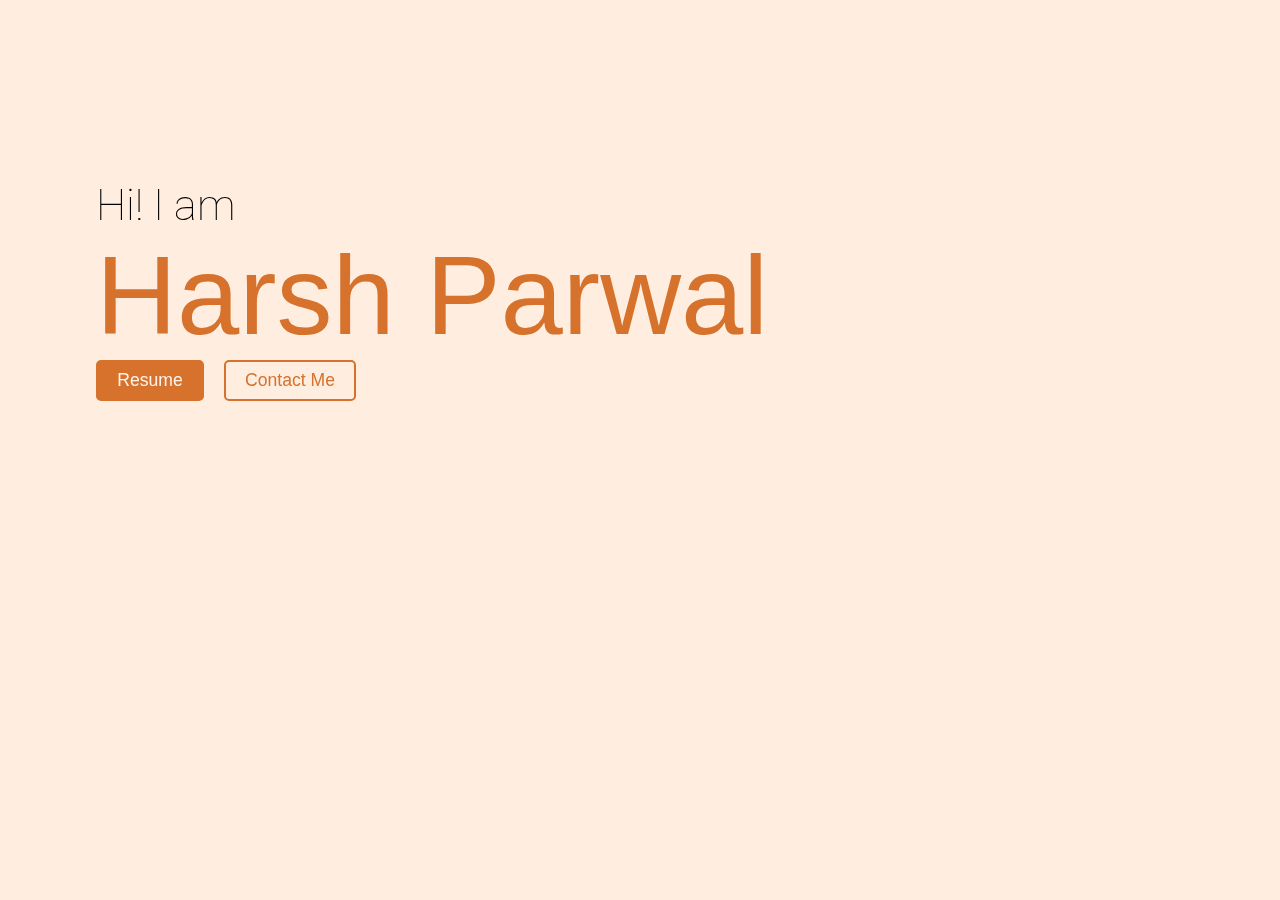
==== index.html @ 03e76a9d "Add files via upload" ====
<!DOCTYPE html>
<html lang="en">
<head>
    <meta charset="UTF-8">
    <meta http-equiv="X-UA-Compatible" content="IE=edge">
    <meta name="viewport" content="width=device-width, initial-scale=1.0">
    <title>Hi! I am Harsh Parwal</title>
    <link rel="stylesheet" href="styleProfile.css">
</head>
<body>
    <div class="overlay"></div>
    <div class="image"></div>
    <div class="content">
        <div class="text">
            <p class="line">Hi! I am</p>
            <p class="name">Harsh Parwal</p>
        </div>
        <div class="btn-container-profile">
            <a href="./cv.html" target="_blank"><button class="btn resume-btn">Resume</button></a>
            <a href="./contact-form.html" target="_blank"><button class="btn contact-btn">Contact Me</button></a>
        </div>
    </div>
</body>
</html>
---- styleProfile.css ----
@import url('https://fonts.googleapis.com/css2?family=Roboto:ital,wght@0,100;0,300;0,400;0,500;0,700;0,900;1,100;1,300;1,400;1,500;1,700;1,900&display=swap');
@import url('http://fonts.cdnfonts.com/css/jenna-sue');

*,::after,::before{
    margin: 0;
    padding: 0;
    box-sizing: border-box;
}

body {
    font-family: 'Roboto', sans-serif;
}

.overlay {
    position: fixed;
    top: 0;
    left: 0;
    width: 100vw;
    height: 100vh;
    background-color: rgba(255, 222, 199, 0.55);
}

.image {
    background-image: url(./photo.jpg);
    background-position: center center;
    background-repeat: no-repeat no-repeat;
    background-size: cover;
    height: 100%;
    width: 100%;
    position: fixed;
    top: 0;
    z-index: -99;
}

p.line {
    font-size: 2.7rem;
    font-weight: 100;
}

p.name {
    font-family: 'Jenna Sue', sans-serif;
    font-size: 7rem;
}

.text {
    display: flex;
    flex-direction: column;
}

.name {
    color: #d6722b;
}

.content {
    position: fixed;
    top: 20vh;
    left: 6rem;
}

.contact {
    top: 12vh;
}

.btn {
    outline: none;
    padding: 0.5rem 1.2rem;
    margin-right: 1rem;
    font-weight: 400;
    font-size: 1.1rem;
    transition: all 0.2s linear;
    border-radius: 5px;
    border: 2px solid #d6722b;
    cursor: pointer;
}

.resume-btn {
    background-color: #d6722b;
    color: rgb(255, 242, 234);
}

.resume-btn:hover {
    background-color: transparent;
    color: #d6722b;
}

.contact-btn {
    background-color: transparent;
    color: #d6722b;
}

.contact-btn:hover {
    background-color: #d6722b;
    color: rgb(255, 242, 234);
}

.form-container {
    background-color: rgba(255, 251, 248, 0.6);
    width: 380px;
    padding: 2.3rem 2rem;
    border-radius: 15px;
    box-shadow: 6px 6px 50px rgba(49, 24, 1, 0.2);
}

.form-container h2 {
    font-size: 3.5rem;
    text-align: center;
    margin-bottom: 0.5rem;
    color: #d6722b;
    font-family: 'Jenna Sue', sans-serif;
    font-weight: lighter;
}

.field {
    margin-bottom: 0.4rem;
    color: rgb(87, 87, 87);
}

.input-area {
    width: 100%;
    outline: none;
    margin-bottom: 1rem;
    padding: 0.5rem 0.8rem;
    border-radius: 5px;
    border: 1px solid #d6722b;
    font-family: 'Roboto', sans-serif;
    background-color: transparent;
}

.submit-btn {
    border: 1px solid #d6722b;
    font-size: 1rem;
}

.submit-btn:hover {
    border: 1px solid #d6722b;
}

.btn-container {
    text-align: center;
}
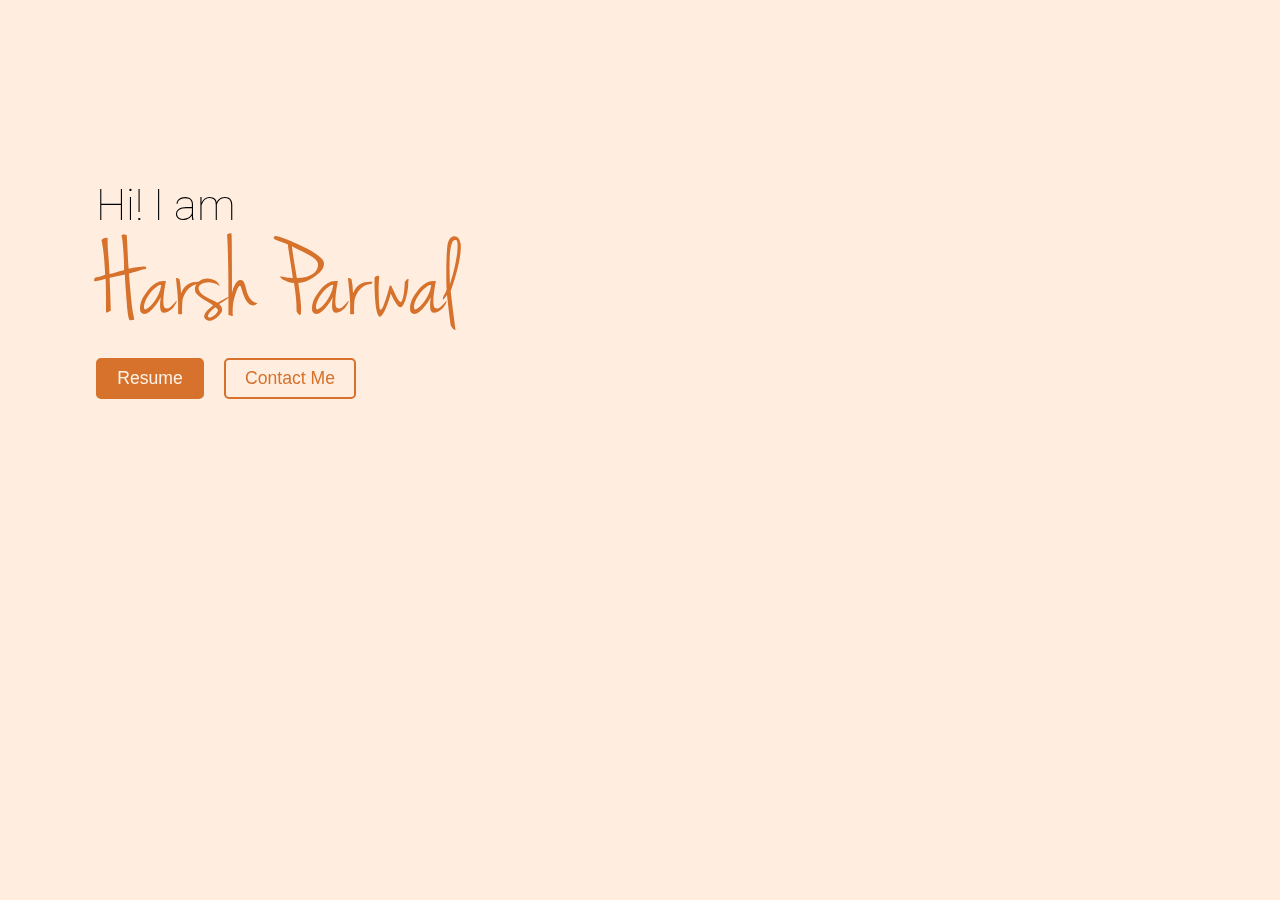
==== commit 4a8266d1: "final" ====
--- a/index.html
+++ b/index.html
@@ -1,24 +1,27 @@
-<!DOCTYPE html>
-<html lang="en">
-<head>
-    <meta charset="UTF-8">
-    <meta http-equiv="X-UA-Compatible" content="IE=edge">
-    <meta name="viewport" content="width=device-width, initial-scale=1.0">
-    <title>Hi! I am Harsh Parwal</title>
-    <link rel="stylesheet" href="styleProfile.css">
-</head>
-<body>
-    <div class="overlay"></div>
-    <div class="image"></div>
-    <div class="content">
-        <div class="text">
-            <p class="line">Hi! I am</p>
-            <p class="name">Harsh Parwal</p>
-        </div>
-        <div class="btn-container-profile">
-            <a href="./cv.html" target="_blank"><button class="btn resume-btn">Resume</button></a>
-            <a href="./contact-form.html" target="_blank"><button class="btn contact-btn">Contact Me</button></a>
-        </div>
-    </div>
-</body>
+<!DOCTYPE html>
+<html lang="en">
+
+<head>
+    <meta charset="UTF-8">
+    <meta http-equiv="X-UA-Compatible" content="IE=edge">
+    <meta name="viewport" content="width=device-width, initial-scale=1.0">
+    <title>Hi! I am Harsh Parwal</title>
+    <link rel="stylesheet" href="styleProfile.css">
+</head>
+
+<body>
+    <div class="overlay"></div>
+    <div class="image"></div>
+    <div class="content">
+        <div class="text">
+            <p class="line">Hi! I am</p>
+            <p class="name">Harsh Parwal</p>
+        </div>
+        <div class="btn-container-profile">
+            <a href="./cv.html" target="_blank"><button class="btn resume-btn">Resume</button></a>
+            <a href="./contact-form.html" target="_blank"><button class="btn contact-btn">Contact Me</button></a>
+        </div>
+    </div>
+</body>
+
 </html>--- a/styleProfile.css
+++ b/styleProfile.css
@@ -1,140 +1,145 @@
-@import url('https://fonts.googleapis.com/css2?family=Roboto:ital,wght@0,100;0,300;0,400;0,500;0,700;0,900;1,100;1,300;1,400;1,500;1,700;1,900&display=swap');
-@import url('http://fonts.cdnfonts.com/css/jenna-sue');
-
-*,::after,::before{
-    margin: 0;
-    padding: 0;
-    box-sizing: border-box;
-}
-
-body {
-    font-family: 'Roboto', sans-serif;
-}
-
-.overlay {
-    position: fixed;
-    top: 0;
-    left: 0;
-    width: 100vw;
-    height: 100vh;
-    background-color: rgba(255, 222, 199, 0.55);
-}
-
-.image {
-    background-image: url(./photo.jpg);
-    background-position: center center;
-    background-repeat: no-repeat no-repeat;
-    background-size: cover;
-    height: 100%;
-    width: 100%;
-    position: fixed;
-    top: 0;
-    z-index: -99;
-}
-
-p.line {
-    font-size: 2.7rem;
-    font-weight: 100;
-}
-
-p.name {
-    font-family: 'Jenna Sue', sans-serif;
-    font-size: 7rem;
-}
-
-.text {
-    display: flex;
-    flex-direction: column;
-}
-
-.name {
-    color: #d6722b;
-}
-
-.content {
-    position: fixed;
-    top: 20vh;
-    left: 6rem;
-}
-
-.contact {
-    top: 12vh;
-}
-
-.btn {
-    outline: none;
-    padding: 0.5rem 1.2rem;
-    margin-right: 1rem;
-    font-weight: 400;
-    font-size: 1.1rem;
-    transition: all 0.2s linear;
-    border-radius: 5px;
-    border: 2px solid #d6722b;
-    cursor: pointer;
-}
-
-.resume-btn {
-    background-color: #d6722b;
-    color: rgb(255, 242, 234);
-}
-
-.resume-btn:hover {
-    background-color: transparent;
-    color: #d6722b;
-}
-
-.contact-btn {
-    background-color: transparent;
-    color: #d6722b;
-}
-
-.contact-btn:hover {
-    background-color: #d6722b;
-    color: rgb(255, 242, 234);
-}
-
-.form-container {
-    background-color: rgba(255, 251, 248, 0.6);
-    width: 380px;
-    padding: 2.3rem 2rem;
-    border-radius: 15px;
-    box-shadow: 6px 6px 50px rgba(49, 24, 1, 0.2);
-}
-
-.form-container h2 {
-    font-size: 3.5rem;
-    text-align: center;
-    margin-bottom: 0.5rem;
-    color: #d6722b;
-    font-family: 'Jenna Sue', sans-serif;
-    font-weight: lighter;
-}
-
-.field {
-    margin-bottom: 0.4rem;
-    color: rgb(87, 87, 87);
-}
-
-.input-area {
-    width: 100%;
-    outline: none;
-    margin-bottom: 1rem;
-    padding: 0.5rem 0.8rem;
-    border-radius: 5px;
-    border: 1px solid #d6722b;
-    font-family: 'Roboto', sans-serif;
-    background-color: transparent;
-}
-
-.submit-btn {
-    border: 1px solid #d6722b;
-    font-size: 1rem;
-}
-
-.submit-btn:hover {
-    border: 1px solid #d6722b;
-}
-
-.btn-container {
-    text-align: center;
+@import url('https://fonts.googleapis.com/css2?family=Roboto:ital,wght@0,100;0,300;0,400;0,500;0,700;0,900;1,100;1,300;1,400;1,500;1,700;1,900&display=swap');
+@font-face {
+    font-family: 'Jenna Sue';
+    font-style: normal;
+    font-weight: 400;
+    src: local('Jenna Sue'), url('./JennaSue.woff') format('woff');
+}
+
+*,::after,::before{
+    margin: 0;
+    padding: 0;
+    box-sizing: border-box;
+}
+
+body {
+    font-family: 'Roboto', sans-serif;
+}
+
+.overlay {
+    position: fixed;
+    top: 0;
+    left: 0;
+    width: 100vw;
+    height: 100vh;
+    background-color: rgba(255, 222, 199, 0.55);
+}
+
+.image {
+    background-image: url(./photo.jpg);
+    background-position: center center;
+    background-repeat: no-repeat no-repeat;
+    background-size: cover;
+    height: 100%;
+    width: 100%;
+    position: fixed;
+    top: 0;
+    z-index: -99;
+}
+
+p.line {
+    font-size: 2.7rem;
+    font-weight: 100;
+}
+
+p.name {
+    font-family: 'Jenna Sue', sans-serif;
+    font-size: 7rem;
+}
+
+.text {
+    display: flex;
+    flex-direction: column;
+}
+
+.name {
+    color: #d6722b;
+}
+
+.content {
+    position: fixed;
+    top: 20vh;
+    left: 6rem;
+}
+
+.contact {
+    top: 12vh;
+}
+
+.btn {
+    outline: none;
+    padding: 0.5rem 1.2rem;
+    margin-right: 1rem;
+    font-weight: 400;
+    font-size: 1.1rem;
+    transition: all 0.2s linear;
+    border-radius: 5px;
+    border: 2px solid #d6722b;
+    cursor: pointer;
+}
+
+.resume-btn {
+    background-color: #d6722b;
+    color: rgb(255, 242, 234);
+}
+
+.resume-btn:hover {
+    background-color: transparent;
+    color: #d6722b;
+}
+
+.contact-btn {
+    background-color: transparent;
+    color: #d6722b;
+}
+
+.contact-btn:hover {
+    background-color: #d6722b;
+    color: rgb(255, 242, 234);
+}
+
+.form-container {
+    background-color: rgba(255, 251, 248, 0.6);
+    width: 380px;
+    padding: 2.3rem 2rem;
+    border-radius: 15px;
+    box-shadow: 6px 6px 50px rgba(49, 24, 1, 0.2);
+}
+
+.form-container h2 {
+    font-size: 3.5rem;
+    text-align: center;
+    margin-bottom: 0.5rem;
+    color: #d6722b;
+    font-family: 'Jenna Sue', sans-serif;
+    font-weight: lighter;
+}
+
+.field {
+    margin-bottom: 0.4rem;
+    color: rgb(87, 87, 87);
+}
+
+.input-area {
+    width: 100%;
+    outline: none;
+    margin-bottom: 1rem;
+    padding: 0.5rem 0.8rem;
+    border-radius: 5px;
+    border: 1px solid #d6722b;
+    font-family: 'Roboto', sans-serif;
+    background-color: transparent;
+}
+
+.submit-btn {
+    border: 1px solid #d6722b;
+    font-size: 1rem;
+}
+
+.submit-btn:hover {
+    border: 1px solid #d6722b;
+}
+
+.btn-container {
+    text-align: center;
 }